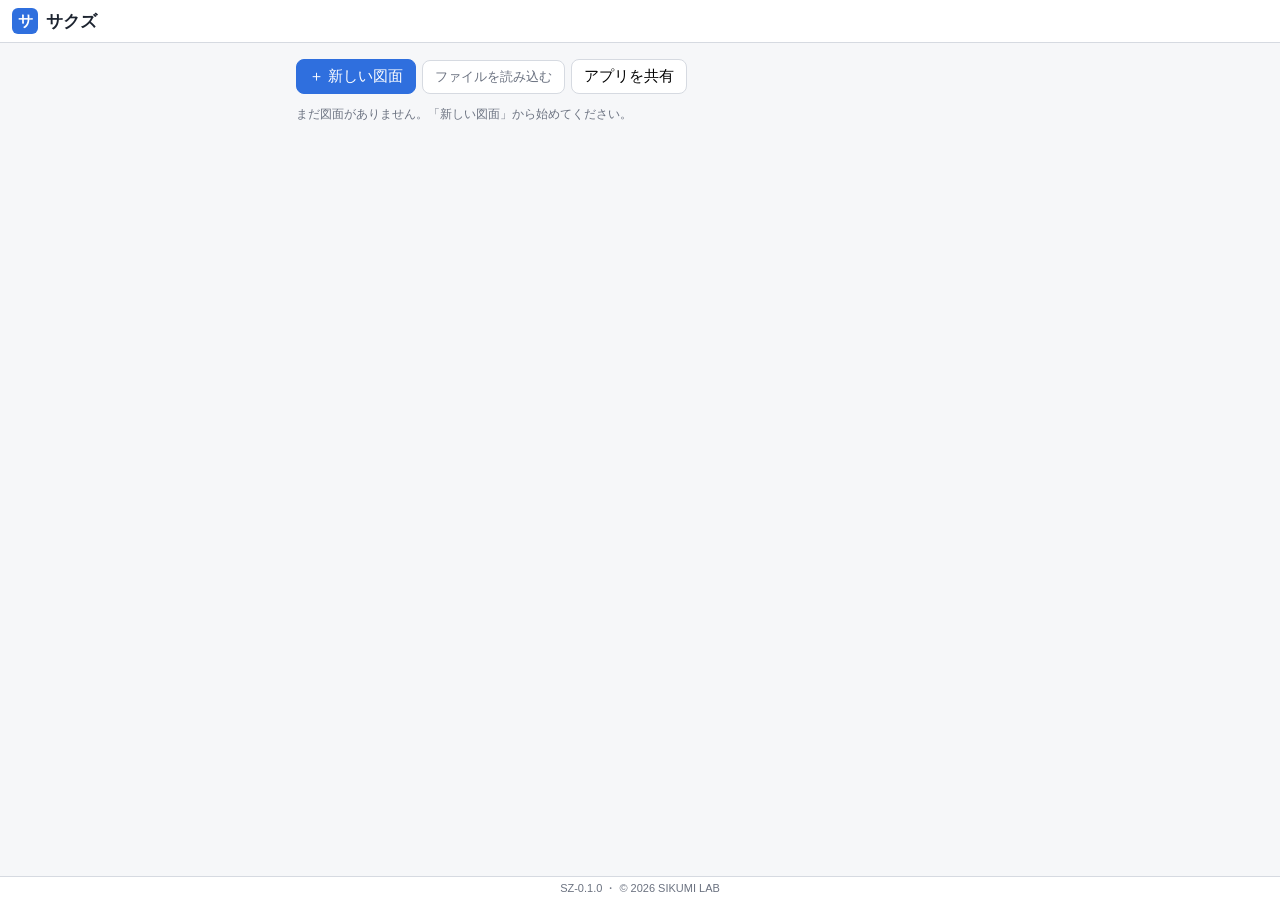
==== index.html @ 97d6f2ec "試作α SZ-0.1.0: 作図エンジン・二円交点・閉合・一覧と自動保存、設計書一式 Co-Authored-By: Claude Opus 5.5 <noreply@anthropic.com> C" ====
<!doctype html>
<html lang="ja"><head><meta charset="utf-8">
<meta name="viewport" content="width=device-width,initial-scale=1,viewport-fit=cover">
<meta http-equiv="Content-Security-Policy" content="default-src 'self'; script-src 'self' 'unsafe-inline'; style-src 'self' 'unsafe-inline'; connect-src 'self'; img-src 'self' data:">
<title>サクズ</title>
<link rel="stylesheet" href="src/ui/styles.css">
</head><body><div id="app" class="app"></div>
<script type="module" src="src/ui/app.js"></script></body></html>
---- src/ui/styles.css ----
:root{--font:"Hiragino Sans","Yu Gothic UI","Yu Gothic","Meiryo","Noto Sans JP",sans-serif;--fg:#1d2430;--muted:#6b7280;--line:#d6dae1;--bg:#f6f7f9;--card:#fff;--accent:#2f6fde;--warn:#c27c0e;--err:#c62828;--candL:#e07a1f;--candR:#7b3fd0}
*{box-sizing:border-box}html,body{margin:0;height:100%;font-family:var(--font);color:var(--fg);background:var(--bg);font-size:15px}
button,input,select{font:inherit}button{cursor:pointer}
.app{display:flex;flex-direction:column;height:100dvh}
header{display:flex;align-items:center;gap:8px;padding:8px 12px;background:var(--card);border-bottom:1px solid var(--line)}
header .logo{width:26px;height:26px;border-radius:6px;background:var(--accent);color:#fff;display:grid;place-items:center;font-weight:700}
header h1{font-size:17px;margin:0}header .sp{flex:1}
footer{font-size:11px;color:var(--muted);text-align:center;padding:4px;border-top:1px solid var(--line);background:var(--card)}
main{flex:1;min-height:0;display:flex}
.list{padding:16px;max-width:720px;margin:0 auto;width:100%;overflow:auto}
.card{background:var(--card);border:1px solid var(--line);border-radius:10px;padding:12px;margin-bottom:10px;display:flex;gap:10px;align-items:center}
.card .t{flex:1}.card .n{font-weight:700}.card .d{font-size:12px;color:var(--muted)}
.btn{border:1px solid var(--line);background:var(--card);border-radius:8px;padding:7px 12px}
.btn.primary{background:var(--accent);color:#fff;border-color:var(--accent)}
.btn.danger{color:var(--err)}.btn.sm{padding:4px 8px;font-size:13px}
.btn.on{background:#e6efff;border-color:var(--accent)}
.editor{flex:1;display:flex;min-height:0;position:relative}
.canvas{flex:1;position:relative;min-width:0;touch-action:none;background:#fff}
.canvas svg{width:100%;height:100%;display:block}
.float{position:absolute;top:8px;left:8px;display:flex;gap:6px}
.panel{width:360px;border-left:1px solid var(--line);background:var(--card);display:flex;flex-direction:column;min-height:0}
.tabs{display:flex;border-bottom:1px solid var(--line)}.tabs button{flex:1;border:0;background:none;padding:10px;border-bottom:3px solid transparent}
.tabs button.on{border-color:var(--accent);font-weight:700}
.pbody{flex:1;overflow:auto;padding:12px}
.row{display:flex;gap:6px;align-items:center;margin-bottom:8px;flex-wrap:wrap}
.row label{min-width:64px;font-size:13px;color:var(--muted)}
.row input[type=number],.row input[type=text]{width:96px;padding:6px;border:1px solid var(--line);border-radius:6px}
.row select{padding:6px;border:1px solid var(--line);border-radius:6px}
.pick{padding:6px 10px;border:1px dashed var(--line);border-radius:6px;background:#fafbfc;min-width:52px}
.pick.active{border:2px solid var(--accent);background:#eef4ff}
.seg{display:inline-flex;border:1px solid var(--line);border-radius:8px;overflow:hidden}.seg button{border:0;background:#fff;padding:6px 10px}.seg button.on{background:var(--accent);color:#fff}
.steps .st{border:1px solid var(--line);border-radius:8px;padding:8px;margin-bottom:6px}
.st .h{display:flex;gap:6px;align-items:center}.st .lb{font-weight:700;min-width:36px}
.badge{font-size:11px;padding:1px 6px;border-radius:10px;background:#eee}
.badge.warn{background:#fff3dc;color:var(--warn)}.badge.error{background:#fde7e7;color:var(--err)}.badge.blocked{background:#eee;color:var(--muted)}.badge.pending{background:#efe6fb;color:var(--candR)}
.note{font-size:12px;color:var(--muted)}.msg{font-size:13px;margin:6px 0;padding:6px 8px;border-radius:6px;background:#f1f5ff}
.msg.err{background:#fde7e7;color:var(--err)}.msg.warn{background:#fff3dc;color:var(--warn)}
dialog{border:1px solid var(--line);border-radius:12px;max-width:360px}
@media (max-width:899px){
 .editor{flex-direction:column}.panel{width:100%;height:46%;border-left:0;border-top:1px solid var(--line);border-radius:14px 14px 0 0;box-shadow:0 -4px 12px rgba(0,0,0,.06)}
 .panel.min{height:44px}.panel .grab{height:6px;width:40px;background:#ccd;border-radius:3px;margin:6px auto 0}
}
@media (min-width:900px){.panel .grab{display:none}}
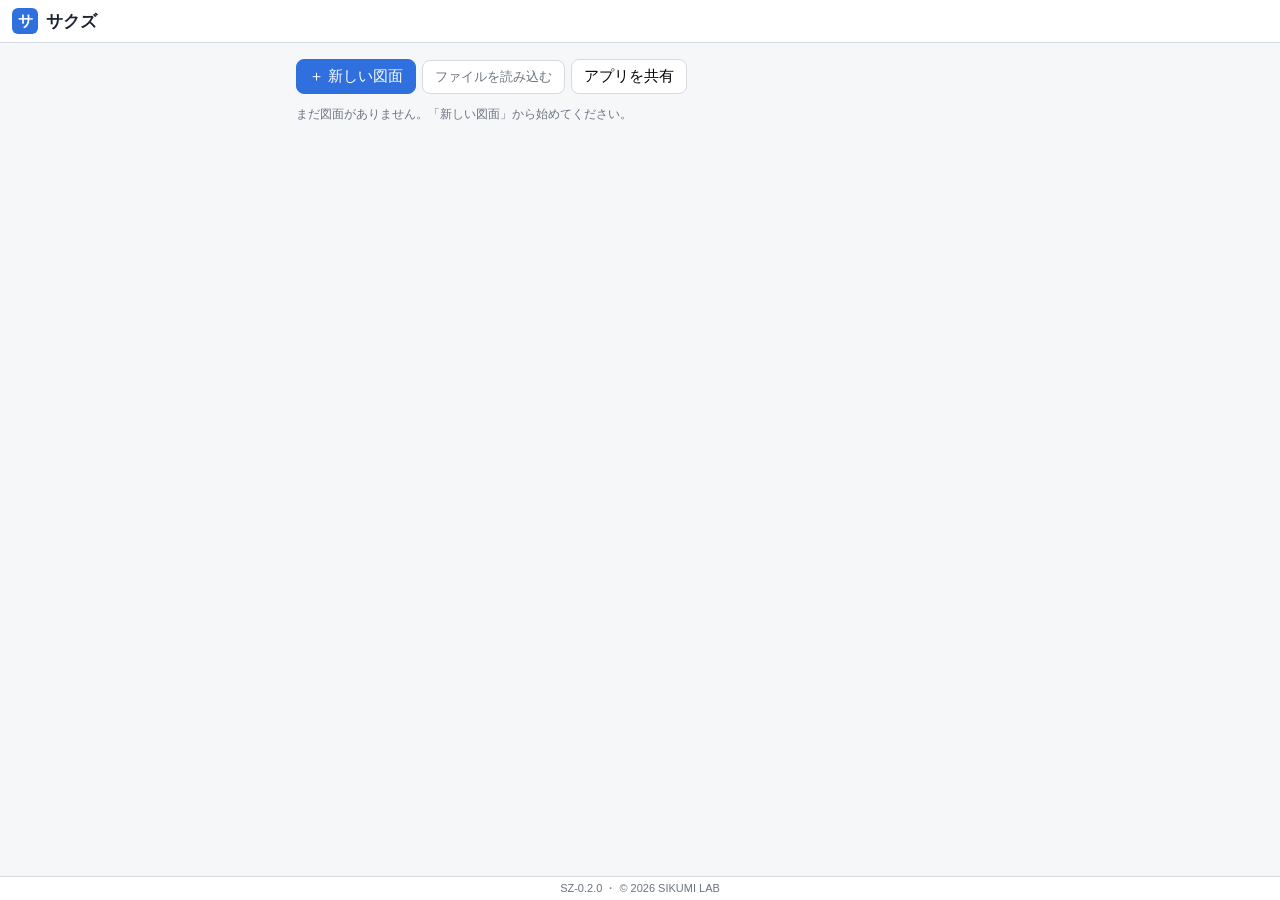
==== commit fe722c87: "MVP SZ-0.2.0: 部屋・道路・寸法・文字・北・計測・回転・概算面積・図面の印刷・PWA S-T10〜S-T14, S-T17〜S-T19, S-T23〜S-T26 を実装。自動テスト24件、" ====
--- a/index.html
+++ b/index.html
@@ -1,7 +1,11 @@
 <!doctype html>
 <html lang="ja"><head><meta charset="utf-8">
-<meta name="viewport" content="width=device-width,initial-scale=1,viewport-fit=cover">
-<meta http-equiv="Content-Security-Policy" content="default-src 'self'; script-src 'self' 'unsafe-inline'; style-src 'self' 'unsafe-inline'; connect-src 'self'; img-src 'self' data:">
+<meta name="viewport" content="width=device-width,initial-scale=1">
+<meta http-equiv="Content-Security-Policy" content="default-src 'self'; script-src 'self'; style-src 'self' 'unsafe-inline'; connect-src 'self'; img-src 'self' data: blob:; worker-src 'self'; manifest-src 'self'">
+<meta name="theme-color" content="#2f6fde">
+<link rel="manifest" href="manifest.webmanifest">
+<link rel="icon" href="icons/icon-192.png">
+<link rel="apple-touch-icon" href="icons/icon-192.png">
 <title>サクズ</title>
 <link rel="stylesheet" href="src/ui/styles.css">
 </head><body><div id="app" class="app"></div>
--- a/src/ui/styles.css
+++ b/src/ui/styles.css
@@ -41,3 +41,20 @@
  .panel.min{height:44px}.panel .grab{height:6px;width:40px;background:#ccd;border-radius:3px;margin:6px auto 0}
 }
 @media (min-width:900px){.panel .grab{display:none}}
+/* MVP 追加 */
+.measure{position:absolute;left:8px;bottom:8px;background:#1d2430;color:#fff;padding:6px 10px;border-radius:8px;font-size:14px}
+.ul{margin:4px 0 10px;padding-left:18px}.ul li{margin:4px 0}
+h4{margin:12px 0 6px;font-size:14px}
+.preview{flex:1;display:flex;flex-direction:column;overflow:auto;min-height:0}
+.pctrl{padding:12px;background:var(--card);border-bottom:1px solid var(--line)}
+.sheetWrap{padding:12px;display:flex;justify-content:center}
+.sheet{width:100%;max-width:1100px;box-shadow:0 2px 10px rgba(0,0,0,.12);background:#fff}
+.sheet svg{width:100%;height:100%;display:block}
+.dateIn{position:relative;display:inline-flex;gap:4px;align-items:center}
+@media print{
+  html,body{background:#fff}
+  .noprint,.pctrl,header,footer{display:none!important}
+  .app,main,.preview,.sheetWrap{display:block;height:auto;overflow:visible;padding:0;margin:0}
+  .sheet{box-shadow:none;max-width:none;width:auto;aspect-ratio:auto!important}
+  .sheet svg{width:auto;height:auto}
+}
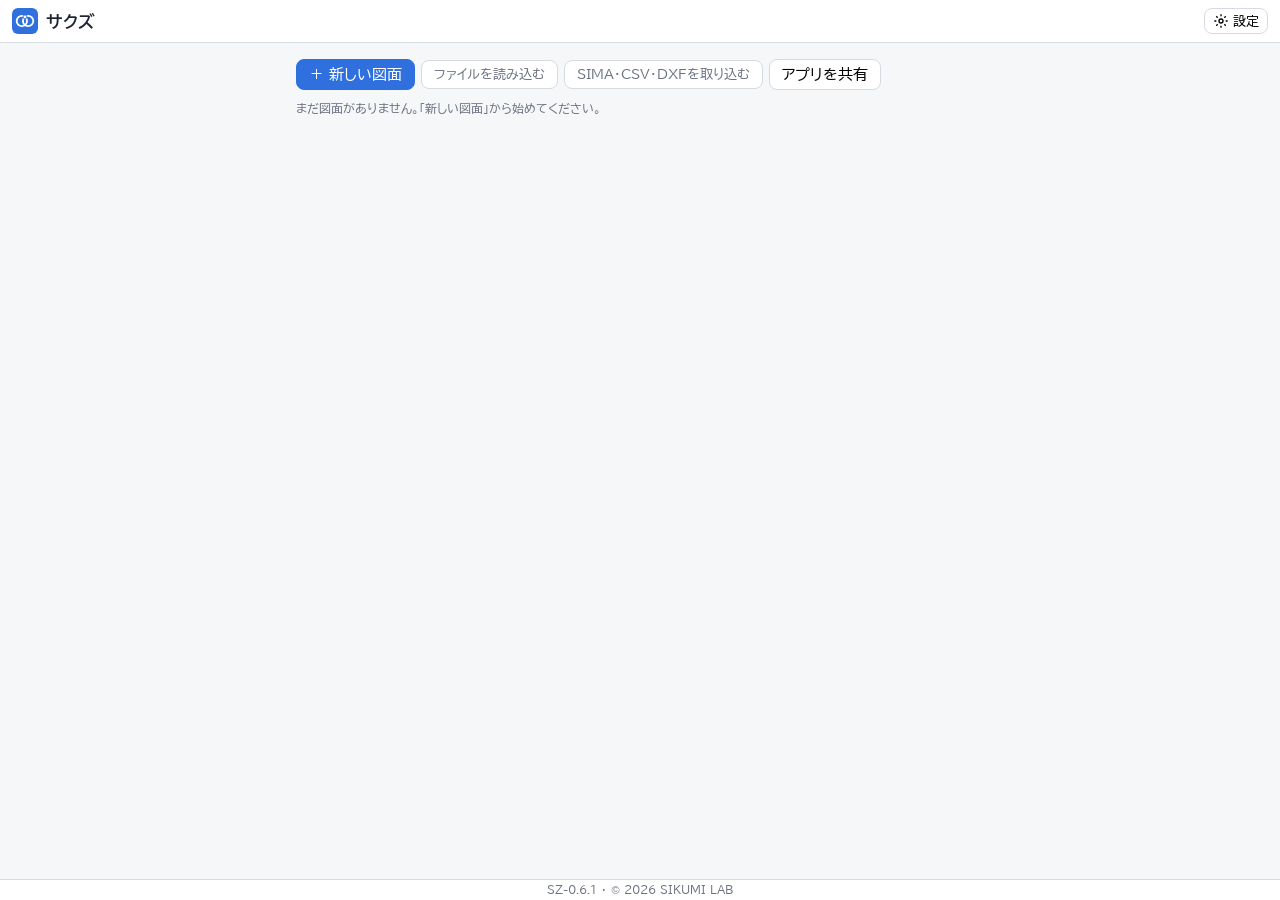
==== commit a40120cc: "S-T36 案Aのロゴとアプリアイコンを適用" ====
--- a/index.html
+++ b/index.html
@@ -2,10 +2,11 @@
 <html lang="ja"><head><meta charset="utf-8">
 <meta name="viewport" content="width=device-width,initial-scale=1">
 <meta http-equiv="Content-Security-Policy" content="default-src 'self'; script-src 'self'; style-src 'self' 'unsafe-inline'; connect-src 'self'; img-src 'self' data: blob:; worker-src 'self'; manifest-src 'self'">
-<meta name="theme-color" content="#2f6fde">
+<meta name="theme-color" content="#2F6FDE">
 <link rel="manifest" href="manifest.webmanifest">
-<link rel="icon" href="icons/icon-192.png">
-<link rel="apple-touch-icon" href="icons/icon-192.png">
+<link rel="icon" type="image/png" sizes="32x32" href="icons/favicon-32.png">
+<link rel="icon" type="image/svg+xml" sizes="any" href="icons/favicon.svg">
+<link rel="apple-touch-icon" sizes="180x180" href="icons/apple-touch-icon.png">
 <title>サクズ</title>
 <link rel="stylesheet" href="src/ui/styles.css">
 </head><body><div id="app" class="app"></div>
--- a/src/ui/styles.css
+++ b/src/ui/styles.css
@@ -1,9 +1,12 @@
-:root{--font:"Hiragino Sans","Yu Gothic UI","Yu Gothic","Meiryo","Noto Sans JP",sans-serif;--fg:#1d2430;--muted:#6b7280;--line:#d6dae1;--bg:#f6f7f9;--card:#fff;--accent:#2f6fde;--warn:#c27c0e;--err:#c62828;--candL:#e07a1f;--candR:#7b3fd0}
+/* 書体: BIZ UDPゴシック（S-T20で発案者が選択。OFL。JIS第1・第2水準＋cp932の記号に絞って同梱。外部から読み込まない＝C-01） */
+@font-face{font-family:"SZ BIZ UDPGothic";font-weight:400;font-display:swap;src:url(../../fonts/BIZUDPGothic-Regular.woff2) format("woff2")}
+@font-face{font-family:"SZ BIZ UDPGothic";font-weight:700;font-display:swap;src:url(../../fonts/BIZUDPGothic-Bold.woff2) format("woff2")}
+:root{--font:"SZ BIZ UDPGothic","BIZ UDPGothic","Hiragino Sans","Yu Gothic UI","Meiryo","Noto Sans JP",sans-serif;--fg:#1d2430;--muted:#6b7280;--line:#d6dae1;--bg:#f6f7f9;--card:#fff;--accent:#2F6FDE;--warn:#c27c0e;--err:#c62828;--candL:#e07a1f;--candR:#7b3fd0}
 *{box-sizing:border-box}html,body{margin:0;height:100%;font-family:var(--font);color:var(--fg);background:var(--bg);font-size:15px}
 button,input,select{font:inherit}button{cursor:pointer}
 .app{display:flex;flex-direction:column;height:100dvh}
 header{display:flex;align-items:center;gap:8px;padding:8px 12px;background:var(--card);border-bottom:1px solid var(--line)}
-header .logo{width:26px;height:26px;border-radius:6px;background:var(--accent);color:#fff;display:grid;place-items:center;font-weight:700}
+header .logo{width:26px;height:26px;flex:none;border-radius:6px;background:var(--accent)}
 header h1{font-size:17px;margin:0}header .sp{flex:1}
 footer{font-size:11px;color:var(--muted);text-align:center;padding:4px;border-top:1px solid var(--line);background:var(--card)}
 main{flex:1;min-height:0;display:flex}
@@ -58,3 +61,17 @@
   .sheet{box-shadow:none;max-width:none;width:auto;aspect-ratio:auto!important}
   .sheet svg{width:auto;height:auto}
 }
+
+.nudge{display:inline-flex;gap:2px}
+h3{margin:6px 0 12px}
+/* 長押し（ルーペ）で文字が選択されたり、スマホのメニューが出たりしないようにする */
+.canvas,.canvas svg{-webkit-user-select:none;user-select:none;-webkit-touch-callout:none}
+
+/* 数値の入力欄は右寄せ（桁がそろって見比べやすい。発案者の指示 2026-11-25） */
+input[type=number],input[inputmode=decimal]{text-align:right}
+/* 取り込み画面 */
+.imp{max-width:760px;margin:0 auto;padding:14px}.imp h2{font-size:18px;margin:4px 0}.imp .row label:first-child{min-width:88px}
+.imp select{font:inherit;padding:5px;border:1px solid var(--line);border-radius:6px;max-width:100%}
+.imp .scroll{overflow-x:auto;margin:8px 0}.prev{border-collapse:collapse;font-size:13px}.prev td{border:1px solid var(--line);padding:3px 6px;white-space:nowrap}
+.prev tr.hd td{background:#f0f2f5;font-weight:700}.prev td.cx{background:#e8f0fe}.prev td.cy{background:#e9f7ef}.prev td.cn{background:#fff6e0}
+.prev td.n{text-align:right}
